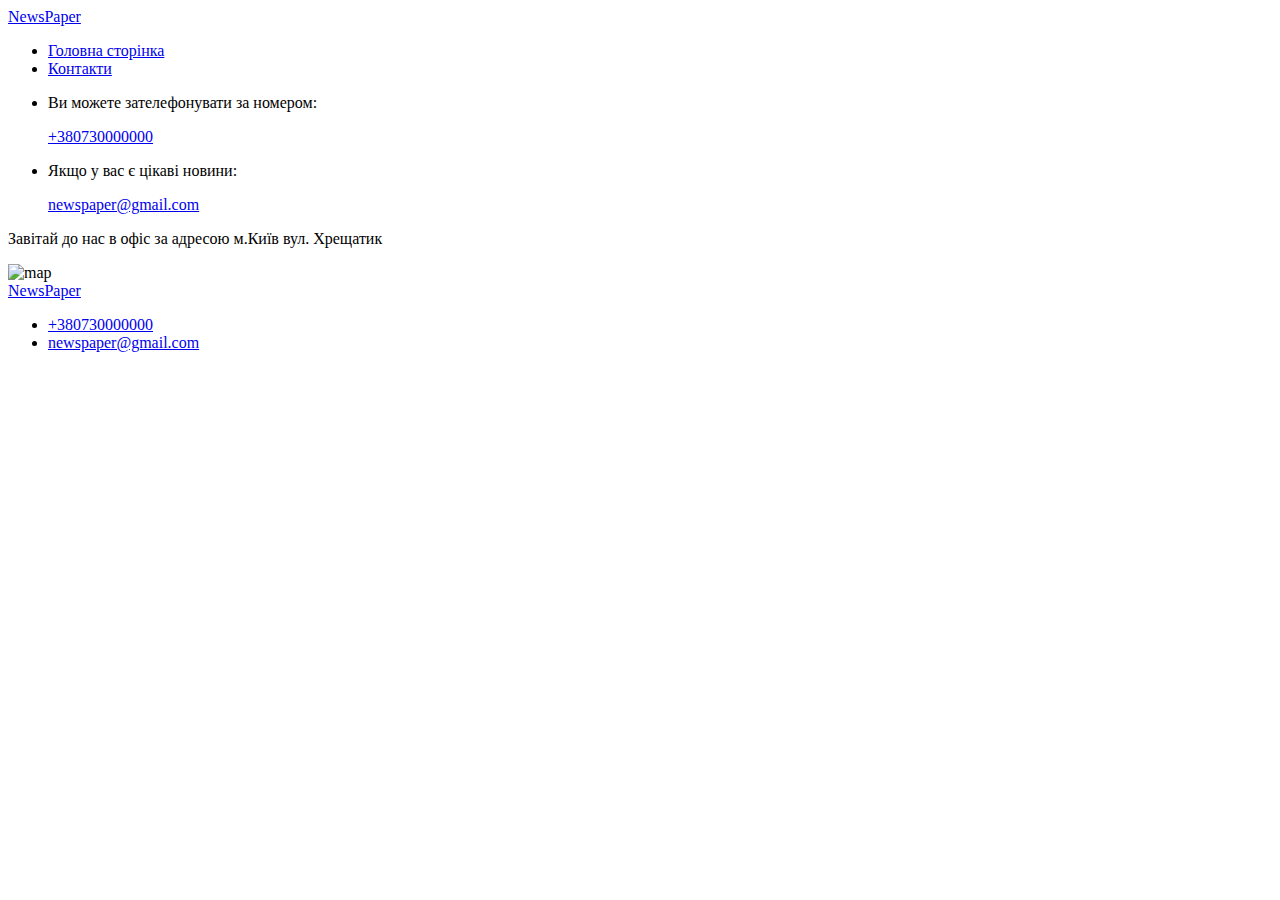
==== contacts.html @ 7aab2200 "Add files via upload" ====
<!DOCTYPE html>
<html lang="en">
<head>
    <meta charset="UTF-8">
    <meta name="viewport" content="width=device-width, initial-scale=1.0">
    <meta http-equiv="X-UA-Compatible" content="ie=edge">
    <title>Contacts</title>
</head>
<body>
        <header class="header">
                <div class="container header-wrapper">
                    <a href="index.html" class="header-logo">
                        NewsPaper
                    </a>
                    <nav class="header-nav">
                        <ul class="header-list">
                            <li class="header-item">
                                <a href="index.html" class="header-link">
                                    Головна сторінка
                                </a>
                            </li>
                            <li class="header-item">
                                <a href="contacts.html" class="header-link">
                                    Контакти
                                </a>
                            </li>
                        </ul>
                    </nav>
                </div>
            </header>
            <main class="main">
                <div class="container contacts-container">
<ul class="contacts-list">
    <li class="contacts-item">
        <p class="contacts-text">
            Ви можете зателефонувати за номером:
        </p>
     <a href="tel:+380730000000" class="contacts-link">+380730000000</a>
    </li>
    <li class="contacts-item">
        <p class="contacts-item">
            Якщо у вас є цікаві новини: </p>
            <a href="mailto:newspaper@gmail.com" class="contacts-link">newspaper@gmail.com</a>
    </li>
</ul>
<div class="container-map">
                    <p class="contacts-text">
                        Завітай до нас в офіс за адресою м.Київ вул. Хрещатик
                    </p>   
                    <img src="img/map.png"  alt="map" class="contacts-img">
    </div>
                </div>
            </main>
            <footer class="footer">
                    <div class="container footer-container">
                        <a href="index.html" class="footer-logo">
                            NewsPaper
                        </a>
                        <ul class="footer-list">
                            <li class="footer-item">
                                <a href="tel:+380730000000" class="footer-item" >+380730000000</a>
                            </li>
                            <li class="footer-item">
                                <a href="mailto:newspaper@gmail.com" class="footer-item" >newspaper@gmail.com</a>
                            </li>
                        </ul>
                    </div>
                </footer>
</body>
</html>
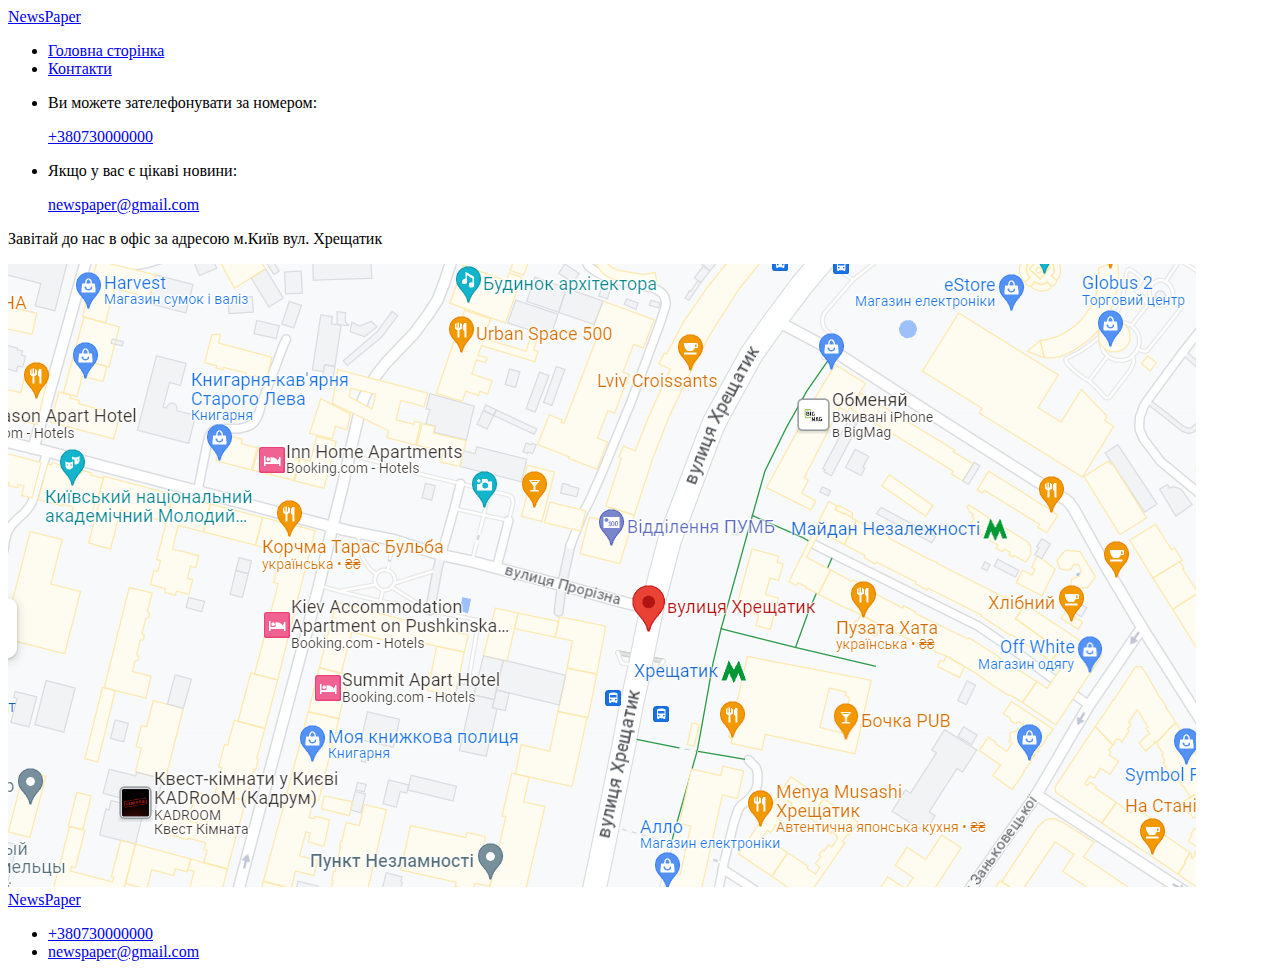
==== commit 0b82d3f3: "Add files via upload" ====
--- a/contacts.html
+++ b/contacts.html
@@ -47,7 +47,7 @@
                     <p class="contacts-text">
                         Завітай до нас в офіс за адресою м.Київ вул. Хрещатик
                     </p>   
-                    <img src="img/map.png"  alt="map" class="contacts-img">
+                    <img src="map.png"  alt="map" class="contacts-img">
     </div>
                 </div>
             </main>
